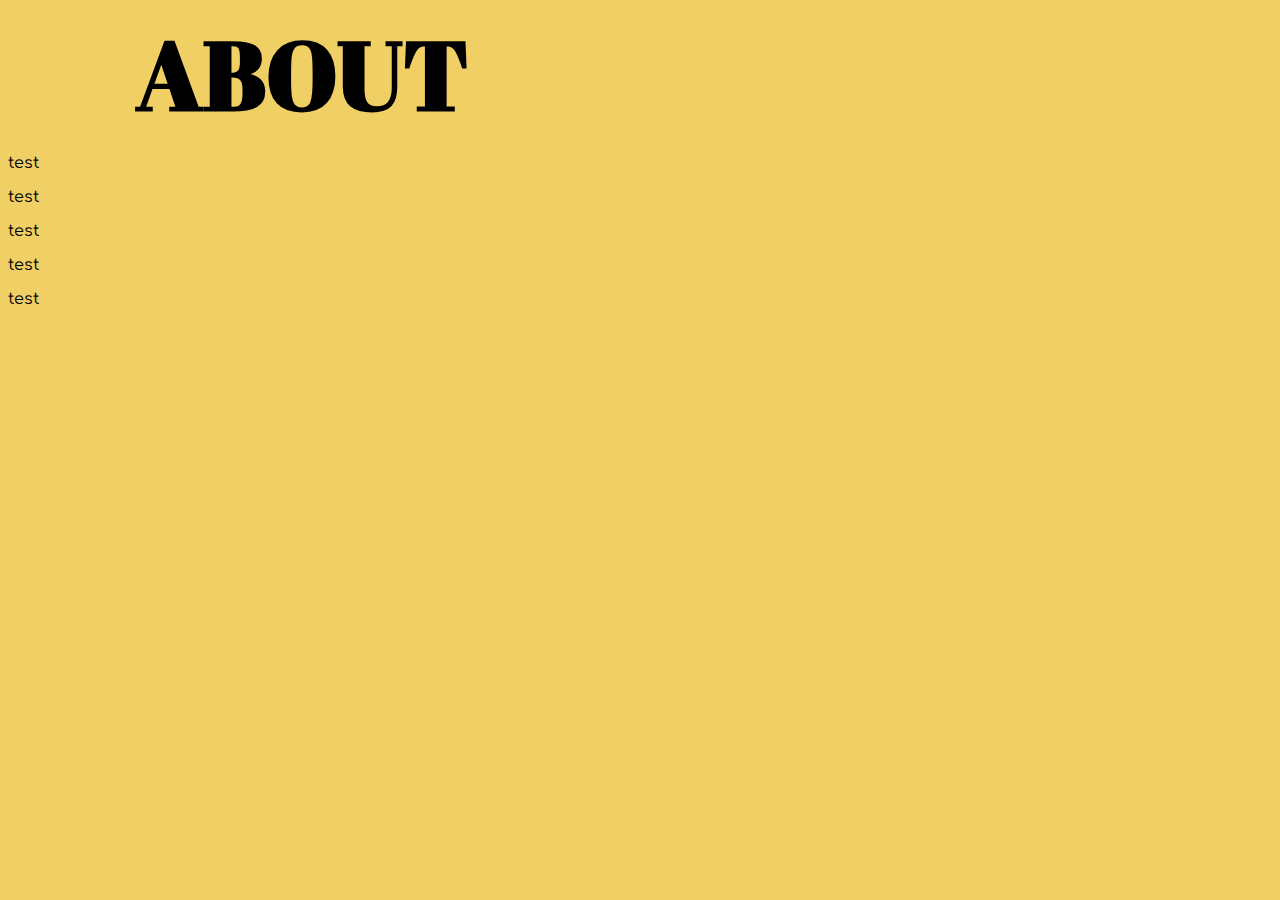
==== html/about.html @ 8c314347 "sets up files and links for projects, about, contact pages" ====
<!DOCTYPE html>
<html>
  <head>
    <meta charset="UTF-8">
    <meta name="viewport" content="width=device-width,initial-scale=1">
    <title>Mia Santomauro - About</title>
    <meta name="author" content="Mia Santomauro">

    <link href="https://fonts.googleapis.com/css?family=Abril+Fatface|Bree+Serif|Comfortaa|Londrina+Shadow&display=swap" rel="stylesheet">
    <link href="../css/about.css" rel="stylesheet">
  </head>
  <body>

    <!-- Container for all content on this page -->
    <div class="pageContent">

      <div class="heading">
        <h1>ABOUT</h1>
      </div>

      <div class="body">
        <p>test</p>
        <p>test</p>
        <p>test</p>
        <p>test</p>
        <p>test</p>
      </div>

    <!-- End of pageContent (Container for all content on this page) -->
    </div>

    <script src="https://code.jquery.com/jquery-3.1.0.js"></script>
    <script src="https://cdnjs.cloudflare.com/ajax/libs/popper.js/1.14.7/umd/popper.min.js" integrity="sha384-UO2eT0CpHqdSJQ6hJty5KVphtPhzWj9WO1clHTMGa3JDZwrnQq4sF86dIHNDz0W1" crossorigin="anonymous"></script>
    <script src="https://stackpath.bootstrapcdn.com/bootstrap/4.3.1/js/bootstrap.min.js" integrity="sha384-JjSmVgyd0p3pXB1rRibZUAYoIIy6OrQ6VrjIEaFf/nJGzIxFDsf4x0xIM+B07jRM" crossorigin="anonymous"></script>
  </body>
</html>
---- css/about.css ----
/*
font-family: 'Londrina Shadow', cursive;
font-family: 'Abril Fatface', cursive;
font-family: 'Bree Serif', serif;
font-family: 'Comfortaa', cursive;
 */

body {
  background-color: #f0cf65;
}

.pageContent {
  display: flex;
  flex-direction:column;
  align-items: flex-start;
  margin: 0;
}

.heading {
  width: 100%;
}

h1 {
  font-family: 'Abril Fatface', cursive;
  font-size: 6em;
  margin: 0 0 0 10vw;
}

.body {
  font-family: 'Comfortaa', cursive;
  width: 80%;
}
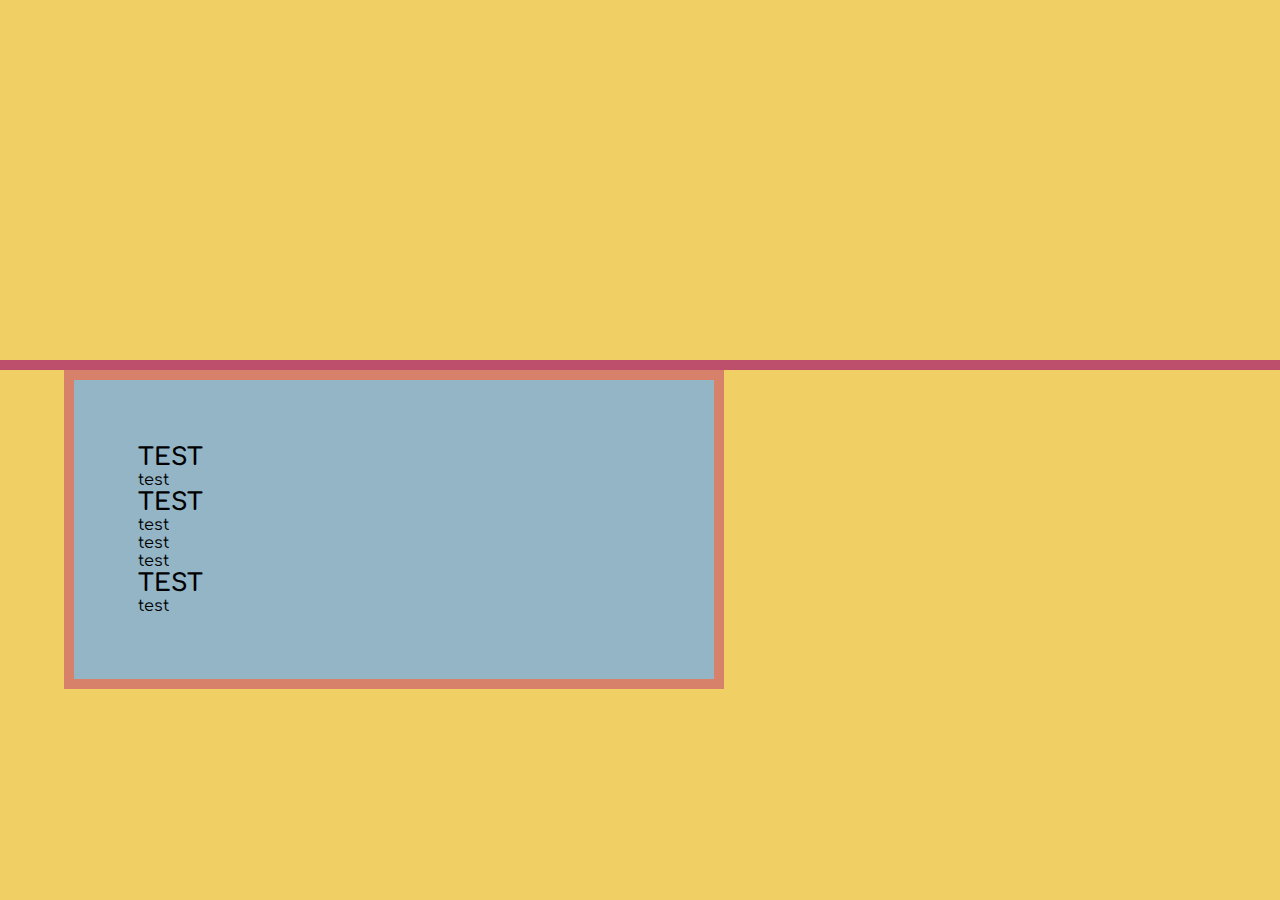
==== commit 31fbeec2: "adds a project page" ====
--- a/html/about.html
+++ b/html/about.html
@@ -15,14 +15,16 @@
     <div class="pageContent">
 
       <div class="heading">
-        <h1>ABOUT</h1>
       </div>
 
       <div class="body">
+        <h2>TEST</h2>
+        <p>test</p>
+        <h2>TEST</h2>
         <p>test</p>
         <p>test</p>
         <p>test</p>
-        <p>test</p>
+        <h2>TEST</h2>
         <p>test</p>
       </div>
 
@@ -32,5 +34,7 @@
     <script src="https://code.jquery.com/jquery-3.1.0.js"></script>
     <script src="https://cdnjs.cloudflare.com/ajax/libs/popper.js/1.14.7/umd/popper.min.js" integrity="sha384-UO2eT0CpHqdSJQ6hJty5KVphtPhzWj9WO1clHTMGa3JDZwrnQq4sF86dIHNDz0W1" crossorigin="anonymous"></script>
     <script src="https://stackpath.bootstrapcdn.com/bootstrap/4.3.1/js/bootstrap.min.js" integrity="sha384-JjSmVgyd0p3pXB1rRibZUAYoIIy6OrQ6VrjIEaFf/nJGzIxFDsf4x0xIM+B07jRM" crossorigin="anonymous"></script>
+
+    <script src="../js/parallax.js"></script>
   </body>
 </html>
--- a/css/about.css
+++ b/css/about.css
@@ -7,26 +7,46 @@
 
 body {
   background-color: #f0cf65;
+  margin: 0;
+  padding: 0;
 }
 
 .pageContent {
+  width: 100%;
   display: flex;
   flex-direction:column;
   align-items: flex-start;
-  margin: 0;
 }
 
+
 .heading {
+  border-bottom: #bd4f6c solid 10px;
+  display: flex;
+  align-items: center;
+  justify-content:center;
   width: 100%;
+  height: 40vh;
 }
 
 h1 {
   font-family: 'Abril Fatface', cursive;
   font-size: 6em;
-  margin: 0 0 0 10vw;
+  margin:0;
+  padding:0;
 }
 
 .body {
   font-family: 'Comfortaa', cursive;
-  width: 80%;
+  padding: 5vw;
+  border: #d7816a solid 10px;
+  display: flex;
+  flex-direction: column;
+  width: 40vw;
+  margin-left: 5vw;
+  background-color: #93b5c6;
 }
+
+h2,p {
+  margin:0;
+  padding: 0;
+}
